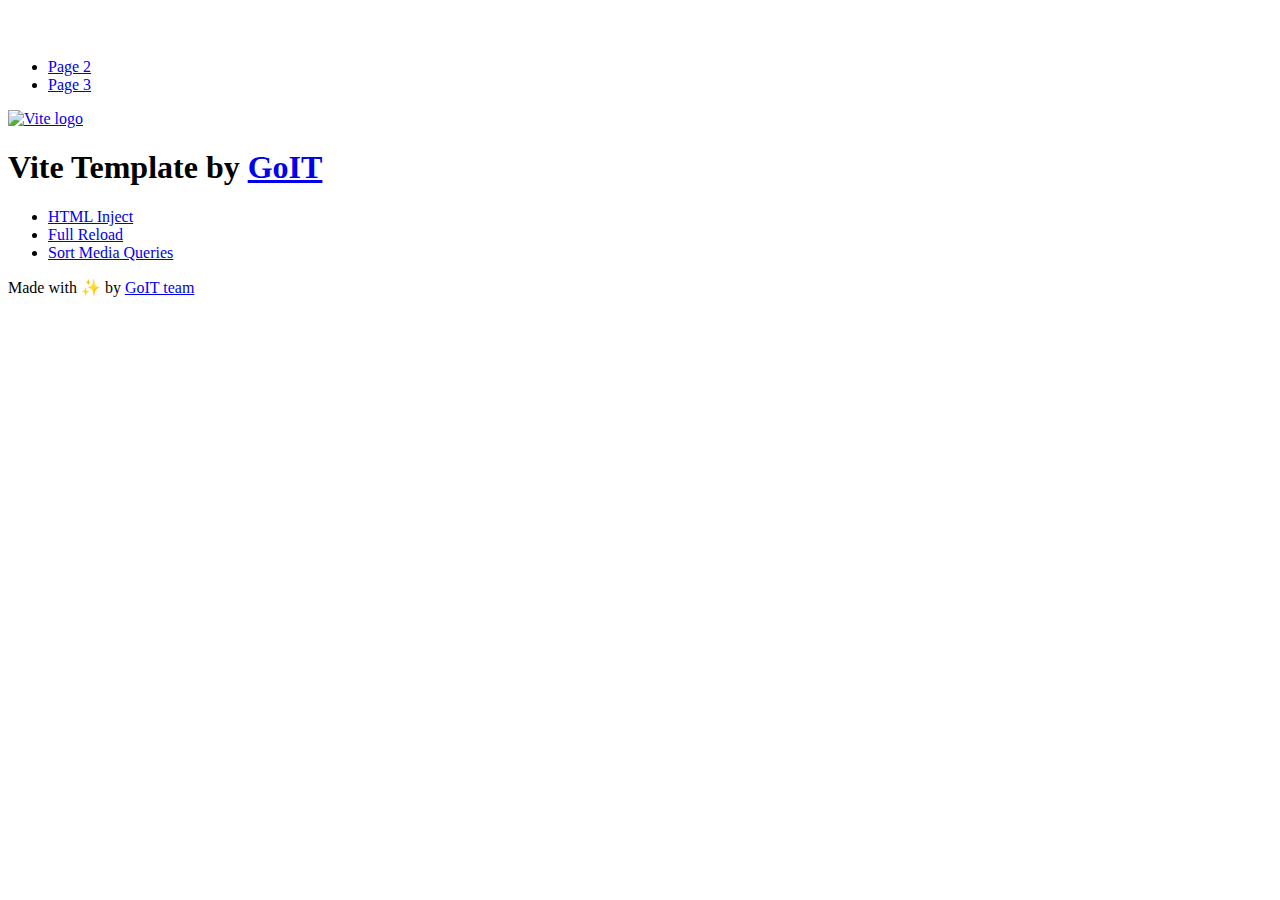
==== index.html @ 4fbc72a7 "Initialize gh-pages" ====
<!DOCTYPE html>
<html lang="en">
  <head>
    <meta charset="UTF-8" />
    <link rel="icon" type="image/svg+xml" href="/vanilla-app-template/favicon.svg" />
    <meta name="viewport" content="width=device-width, initial-scale=1.0" />
    <title>Vanilla App Template</title>
    <script type="module" crossorigin src="/vanilla-app-template/index.js"></script>
    <link rel="stylesheet" crossorigin href="/vanilla-app-template/assets/styles-DvPDDfy5.css">
  </head>
  <body>
    <header class="header">
  <div class="container">
    <nav class="nav">
      <a class="nav-logo" href="./index.html" aria-label="Site logo">
        <svg class="nav-logo-icon" width="100" height="30">
          <use href="/vanilla-app-template/assets/sprite-E8vg0sBb.svg#logo"></use>
        </svg>
      </a>
      <ul class="nav-list">
        <li class="nav-item">
          <a class="nav-link {=$highlight-act}" href="./page-2.html">Page 2</a>
        </li>
        <li class="nav-item">
          <a class="nav-link {=$highlight-curr}" href="./page-3.html">Page 3</a>
        </li>
      </ul>
    </nav>
  </div>
</header>


    <main>
      <!-- Loads the specified .html file -->
      <section class="vite-promo">
  <div class="container">
    <div class="vite-promo-thumb">
      <a
        class="vite-promo-link"
        href="https://vitejs.dev/"
        target="_blank"
        rel="noopener noreferrer"
        aria-label="Link to Vite official website"
        title="Vite.js  build tool"
      >
        <!-- Path to images as from index.html file -->
        <img
          class="pic"
          src="/vanilla-app-template/assets/vite-logo-9o_aqrTe.png"
          alt="Vite logo"
          width="640"
          height="640"
        />
      </a>
    </div>
    <h1 class="main-title">
      <span class="main-title-gradient">Vite</span>
      Template by
      <a
        class="main-title-link"
        href="https://github.com/goitacademy/vanilla-app-template"
        target="_blank"
        rel="noopener noreferrer"
      >
        GoIT
      </a>
    </h1>
  </div>
</section>

      <article class="badges">
  <div class="container">
    <ul class="badges-list">
      <li class="badges-item">
        <a
          class="badges-link"
          href="https://www.npmjs.com/package/vite-plugin-html-inject"
          target="_blank"
          rel="noopener noreferrer"
        >
          HTML Inject
        </a>
      </li>
      <li class="badges-item">
        <a
          class="badges-link"
          href="https://www.npmjs.com/package/vite-plugin-full-reload"
          target="_blank"
          rel="noopener noreferrer"
        >
          Full Reload
        </a>
      </li>
      <li class="badges-item">
        <a
          class="badges-link"
          href="https://www.npmjs.com/package/postcss-sort-media-queries"
          target="_blank"
          rel="noopener noreferrer"
        >
          Sort Media Queries
        </a>
      </li>
    </ul>
  </div>
</article>

    </main>

    <footer class="footer">
  <div class="container">
    <p class="footer-desc">
      Made with ✨ by
      <a
        class="footer-link"
        href="https://goit.global/ua/"
        target="_blank"
        rel="noopener noreferrer"
      >
        GoIT team
      </a>
    </p>
  </div>
</footer>


  </body>
</html>
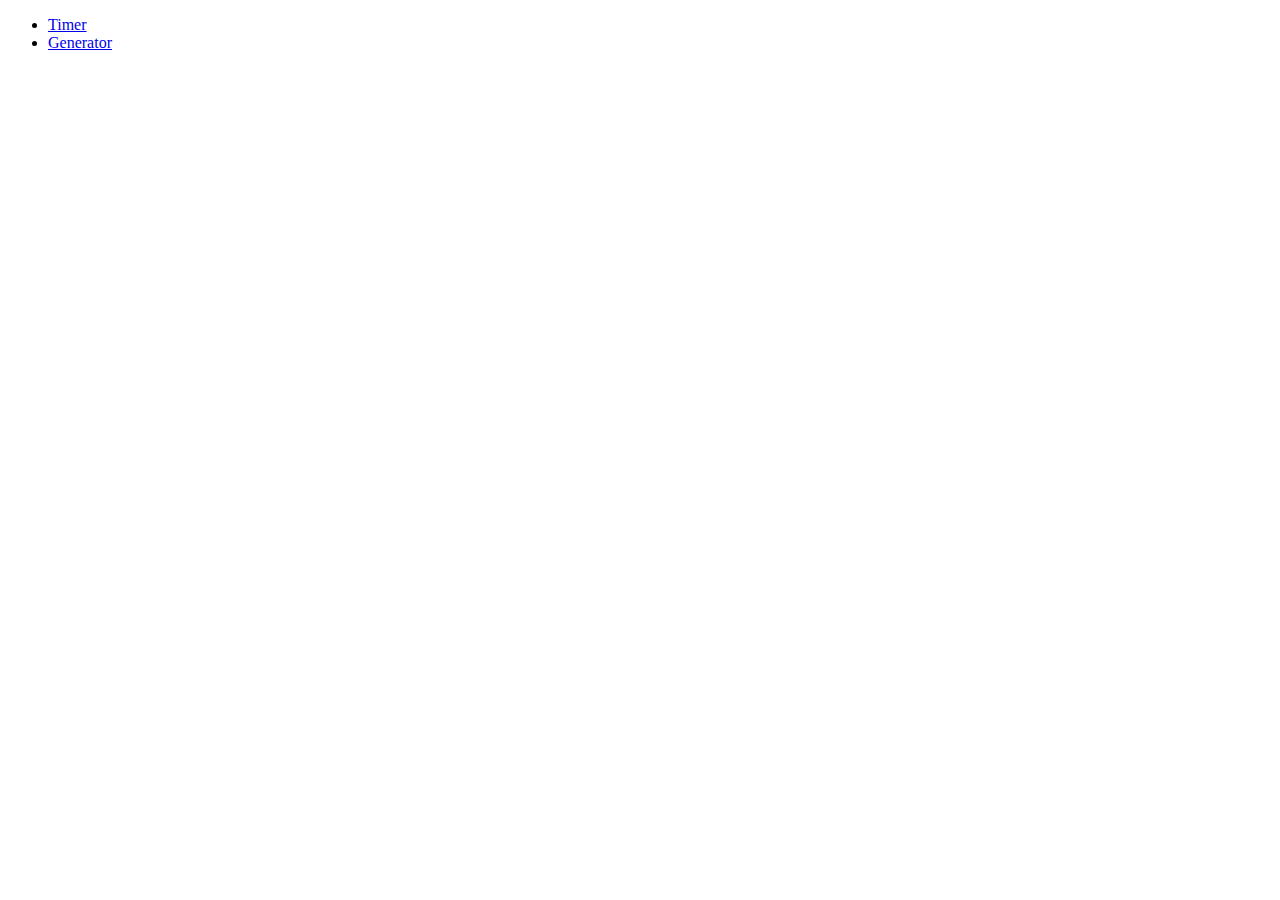
==== commit e27de9c9: "Deploying to gh-pages from @ yaraaos/goit-advancedjs-hw-02@6f9b20818d2236b7b328dbaf36d4381ba740d4bc " ====
--- a/index.html
+++ b/index.html
@@ -1,128 +1,15 @@
 <!DOCTYPE html>
 <html lang="en">
-  <head>
-    <meta charset="UTF-8" />
-    <link rel="icon" type="image/svg+xml" href="/vanilla-app-template/favicon.svg" />
-    <meta name="viewport" content="width=device-width, initial-scale=1.0" />
-    <title>Vanilla App Template</title>
-    <script type="module" crossorigin src="/vanilla-app-template/index.js"></script>
-    <link rel="stylesheet" crossorigin href="/vanilla-app-template/assets/styles-DvPDDfy5.css">
-  </head>
-  <body>
-    <header class="header">
-  <div class="container">
-    <nav class="nav">
-      <a class="nav-logo" href="./index.html" aria-label="Site logo">
-        <svg class="nav-logo-icon" width="100" height="30">
-          <use href="/vanilla-app-template/assets/sprite-E8vg0sBb.svg#logo"></use>
-        </svg>
-      </a>
-      <ul class="nav-list">
-        <li class="nav-item">
-          <a class="nav-link {=$highlight-act}" href="./page-2.html">Page 2</a>
-        </li>
-        <li class="nav-item">
-          <a class="nav-link {=$highlight-curr}" href="./page-3.html">Page 3</a>
-        </li>
-      </ul>
-    </nav>
-  </div>
-</header>
-
-
-    <main>
-      <!-- Loads the specified .html file -->
-      <section class="vite-promo">
-  <div class="container">
-    <div class="vite-promo-thumb">
-      <a
-        class="vite-promo-link"
-        href="https://vitejs.dev/"
-        target="_blank"
-        rel="noopener noreferrer"
-        aria-label="Link to Vite official website"
-        title="Vite.js  build tool"
-      >
-        <!-- Path to images as from index.html file -->
-        <img
-          class="pic"
-          src="/vanilla-app-template/assets/vite-logo-9o_aqrTe.png"
-          alt="Vite logo"
-          width="640"
-          height="640"
-        />
-      </a>
-    </div>
-    <h1 class="main-title">
-      <span class="main-title-gradient">Vite</span>
-      Template by
-      <a
-        class="main-title-link"
-        href="https://github.com/goitacademy/vanilla-app-template"
-        target="_blank"
-        rel="noopener noreferrer"
-      >
-        GoIT
-      </a>
-    </h1>
-  </div>
-</section>
-
-      <article class="badges">
-  <div class="container">
-    <ul class="badges-list">
-      <li class="badges-item">
-        <a
-          class="badges-link"
-          href="https://www.npmjs.com/package/vite-plugin-html-inject"
-          target="_blank"
-          rel="noopener noreferrer"
-        >
-          HTML Inject
-        </a>
-      </li>
-      <li class="badges-item">
-        <a
-          class="badges-link"
-          href="https://www.npmjs.com/package/vite-plugin-full-reload"
-          target="_blank"
-          rel="noopener noreferrer"
-        >
-          Full Reload
-        </a>
-      </li>
-      <li class="badges-item">
-        <a
-          class="badges-link"
-          href="https://www.npmjs.com/package/postcss-sort-media-queries"
-          target="_blank"
-          rel="noopener noreferrer"
-        >
-          Sort Media Queries
-        </a>
-      </li>
-    </ul>
-  </div>
-</article>
-
-    </main>
-
-    <footer class="footer">
-  <div class="container">
-    <p class="footer-desc">
-      Made with ✨ by
-      <a
-        class="footer-link"
-        href="https://goit.global/ua/"
-        target="_blank"
-        rel="noopener noreferrer"
-      >
-        GoIT team
-      </a>
-    </p>
-  </div>
-</footer>
-
-
-  </body>
+<head>
+  <meta charset="UTF-8">
+  <meta name="viewport" content="width=device-width, initial-scale=1.0">
+  <title>JS Advanced HW2</title>
+  <link rel="stylesheet" crossorigin href="/goit-advancedjs-hw-02/assets/styles-B9Mt8oe7.css">
+</head>
+<body>
+  <ul class='main-page-ul'>
+    <li><a href="./1-timer.html">Timer</a></li>
+    <li><a href="./2-snackbar.html">Generator</a></li>
+  </ul>
+</body>
 </html>
